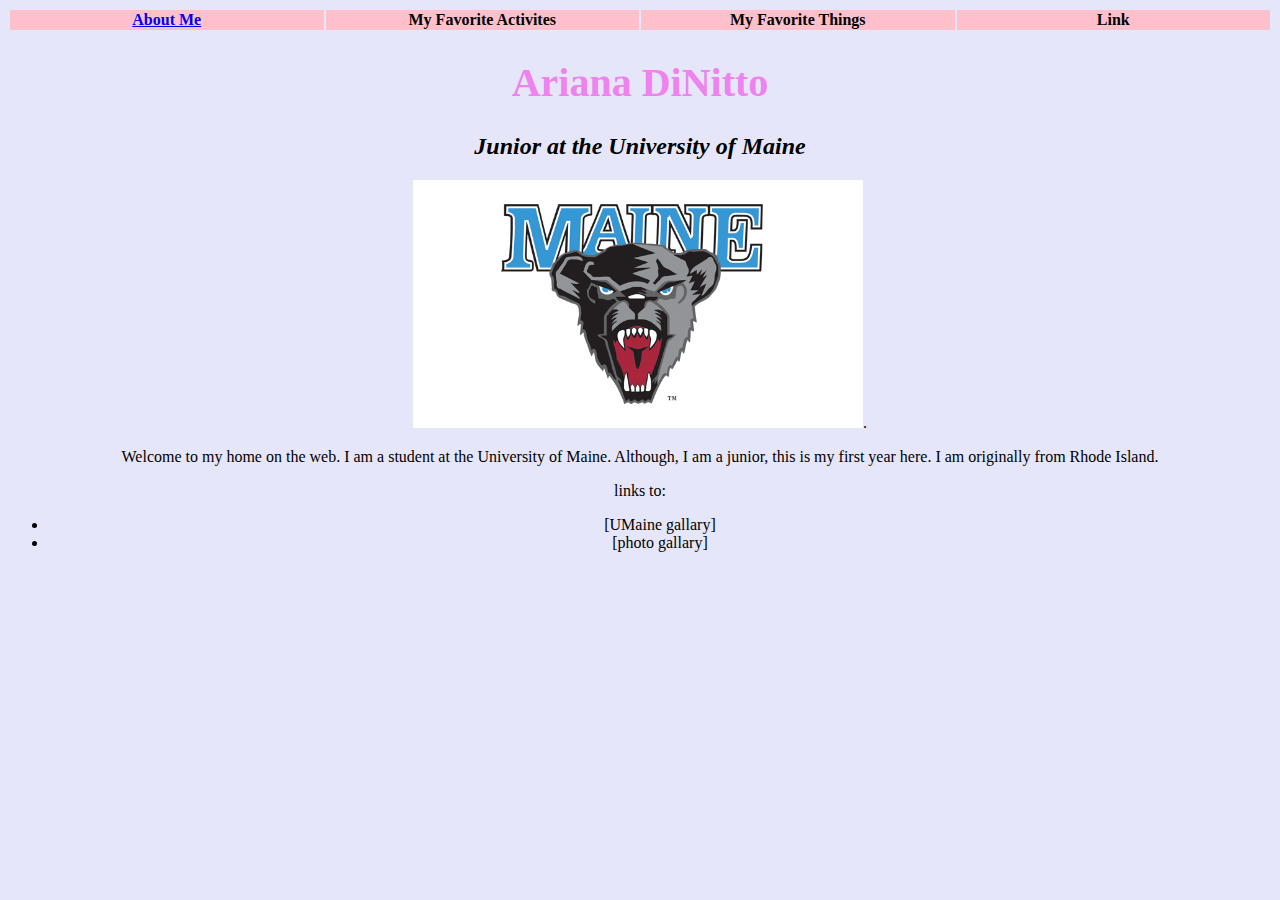
==== index.html @ f5aa6936 "Add files via upload" ====
<!DOCTYPE html>
<html>
	<head>
	
	<link href="https://fonts.googleapis.com/css?family=Gochi+hand" rel="stylesheet">
	<link href="style.css" rel="stylesheet">
	

</head>
<body>


	<table id="navbar">
	<tr>
		<th><a href="aboutme.html">About Me</a></th>
		<th>My Favorite Activites</th>
		<th>My Favorite Things</th>
		<th>Link</td>
      </tr>
	  </table>

	<title>Ariana's Homepage</title>
	<CENTER>

	  

<h1>Ariana DiNitto</h1>
<h2>Junior at the University of Maine</h2>

<p>
<IMG SRC="bear.jpg" width="450">.
</p>


<p>Welcome to my home on the web. I am a student at the University of Maine. Although, I am a junior, this is my first year here. I am originally from Rhode Island. </p>



links to:
<ul>	
	
		<li>[UMaine gallary]</li>
		<li>[photo gallary]</li>
</ul>





</body>
</html>
---- style.css ----
h1 { color: violet; font-size: 250%; font-weight: bold }
body{background: lavender}

h2 { font-size: 150%; 
font-style: italic;}
	
	p { font-size: 12 pt } 
	
#navbar { width: 100% }
#navbar th { width: 25%;
 background: pink;}
#navbar th:hover { background: red }
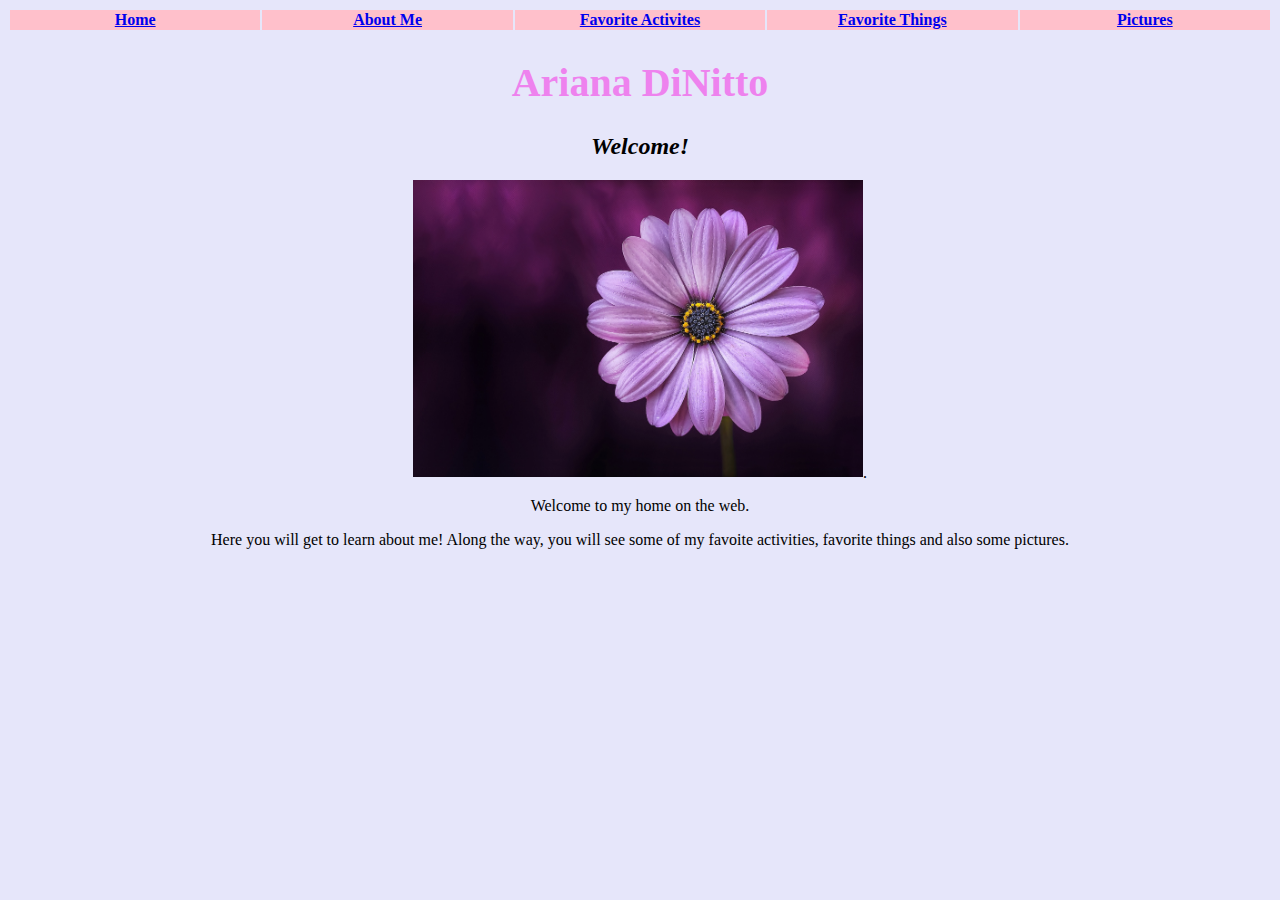
==== commit aa0d421d: "Add files via upload" ====
--- a/index.html
+++ b/index.html
@@ -12,10 +12,11 @@
 
 	<table id="navbar">
 	<tr>
+		<th><a href="index.html">Home</a></th>
 		<th><a href="aboutme.html">About Me</a></th>
-		<th>My Favorite Activites</th>
-		<th>My Favorite Things</th>
-		<th>Link</td>
+		<th><a href="favoriteactivities.html">Favorite Activites</a></th>
+		<th><a href="favoritethings.html">Favorite Things</a></th>
+		<th><a href="pictures.html">Pictures</a></th>
       </tr>
 	  </table>
 
@@ -25,27 +26,31 @@
 	  
 
 <h1>Ariana DiNitto</h1>
-<h2>Junior at the University of Maine</h2>
+<h2>Welcome!</h2>
 
 <p>
-<IMG SRC="bear.jpg" width="450">.
+<IMG SRC="flower.jpg" width="450">.
 </p>
 
 
-<p>Welcome to my home on the web. I am a student at the University of Maine. Although, I am a junior, this is my first year here. I am originally from Rhode Island. </p>
+<p>Welcome to my home on the web.</p>
+
+
+<p> Here you will get to learn about me! Along the way, you will see some of my favoite activities, favorite things and also some pictures.</p>
 
 
 
-links to:
-<ul>	
-	
-		<li>[UMaine gallary]</li>
-		<li>[photo gallary]</li>
-</ul>
 
 
 
 
 
 </body>
-</html>+</html>
+
+
+
+
+
+
+
--- a/style.css
+++ b/style.css
@@ -7,6 +7,6 @@
 	p { font-size: 12 pt } 
 	
 #navbar { width: 100% }
-#navbar th { width: 25%;
+#navbar th { width: 20%;
  background: pink;}
-#navbar th:hover { background: red }+#navbar th:hover { background: white }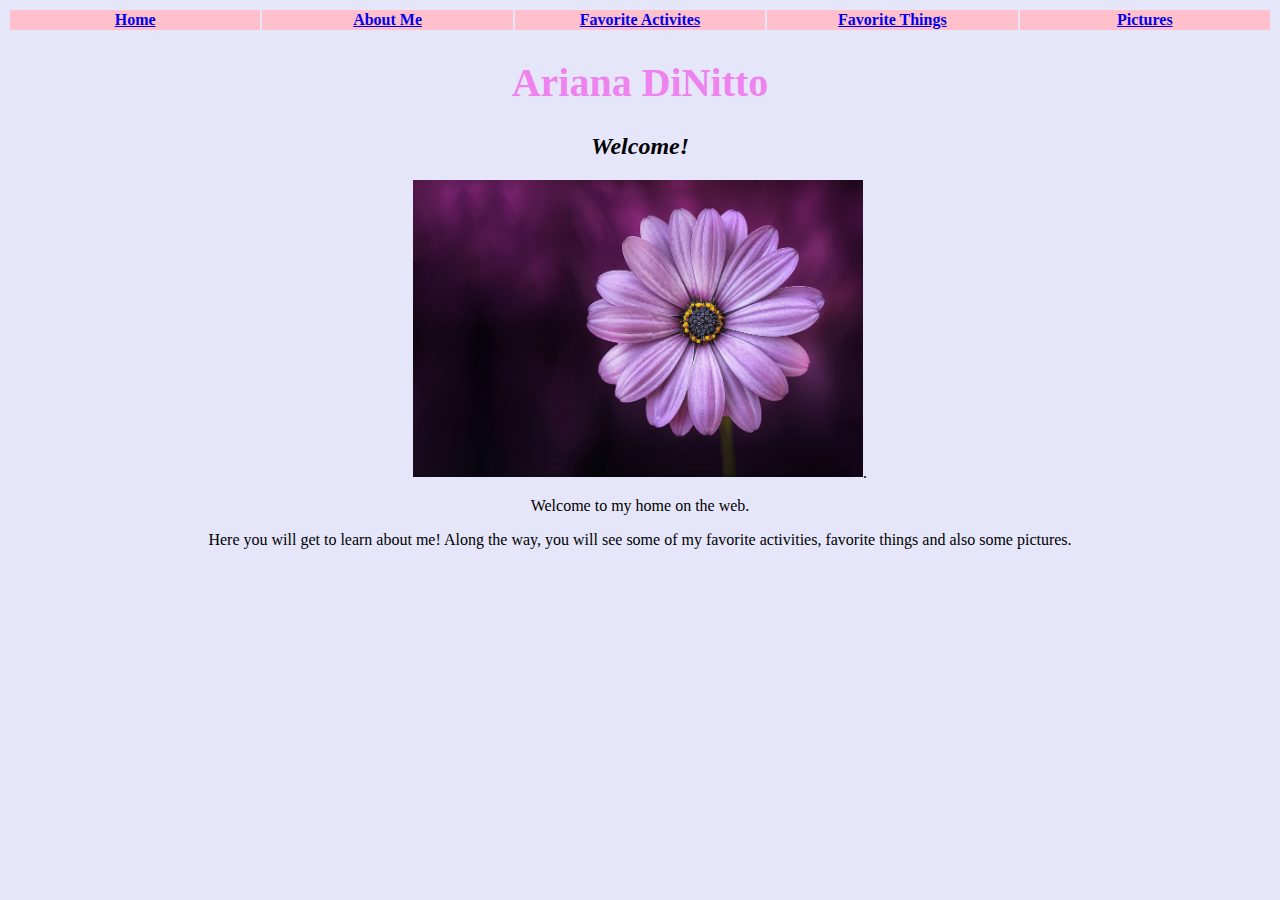
==== commit 03ecb536: "Add files via upload" ====
--- a/index.html
+++ b/index.html
@@ -36,7 +36,7 @@
 <p>Welcome to my home on the web.</p>
 
 
-<p> Here you will get to learn about me! Along the way, you will see some of my favoite activities, favorite things and also some pictures.</p>
+<p> Here you will get to learn about me! Along the way, you will see some of my favorite activities, favorite things and also some pictures.</p>
 
 
 
